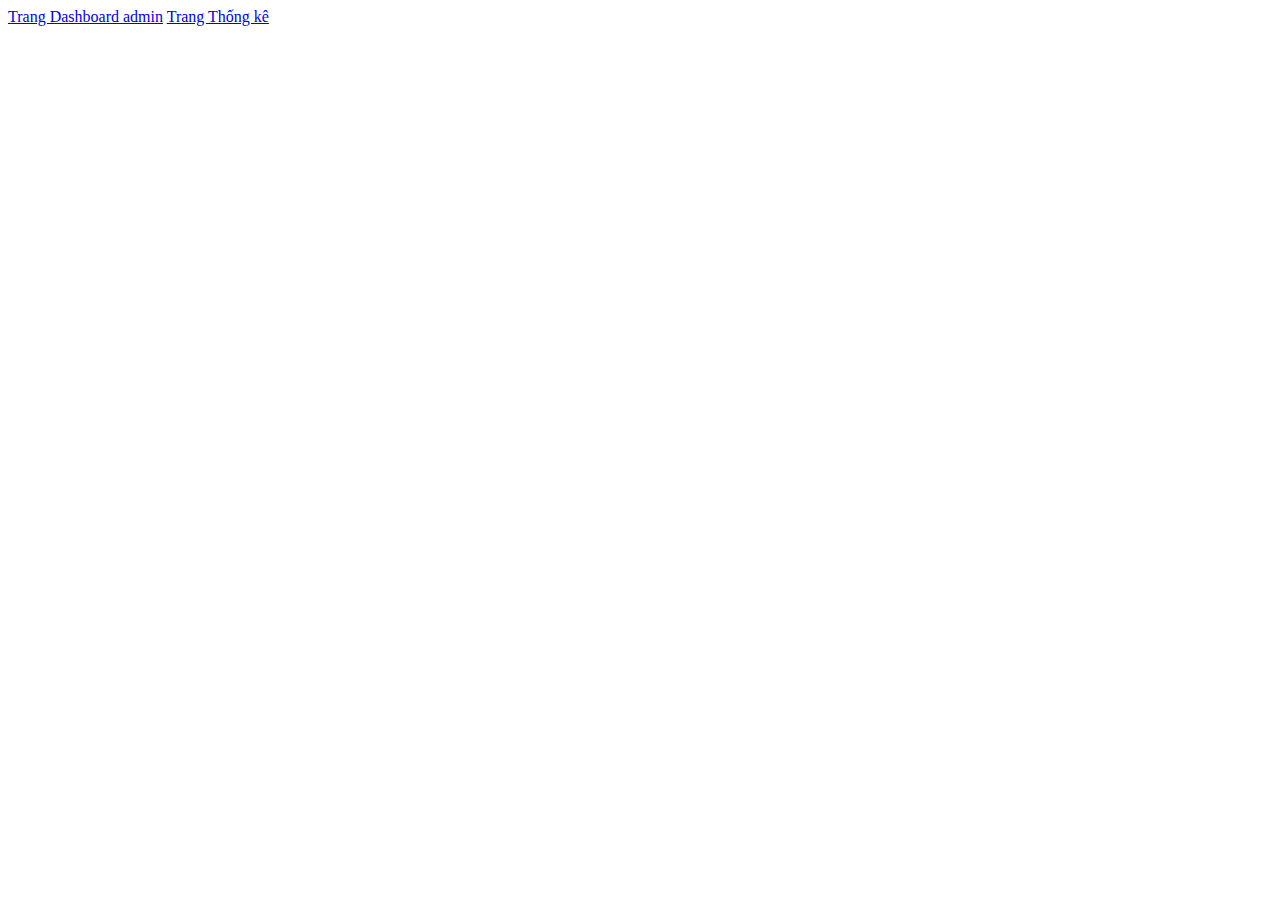
==== index.html @ 4733e87b "Create index.html" ====
<!DOCTYPE html>
<html lang="en">
<head>
    <meta charset="UTF-8">
    <meta name="viewport" content="width=device-width, initial-scale=1.0">
    <title>Admin Dashboard</title>
    <link rel="stylesheet" href="style1.css">
    <link rel="icon" href="../PTIT Logo.png">
    
</head>
<body>
    <a href="https://dangnguyen2311.github.io/-_b_d_ph-n_Admin.github.io/Dashboard%20admin/Dashboard%20admin.html"> Trang Dashboard admin</a>
    <a href="https://dangnguyen2311.github.io/-_b_d_ph-n_Admin.github.io/Th%E1%BB%91ng%20k%C3%AA/Th%E1%BB%91ng%20k%C3%AA.html"> Trang Thống kê</a>
    
</body>
</html>
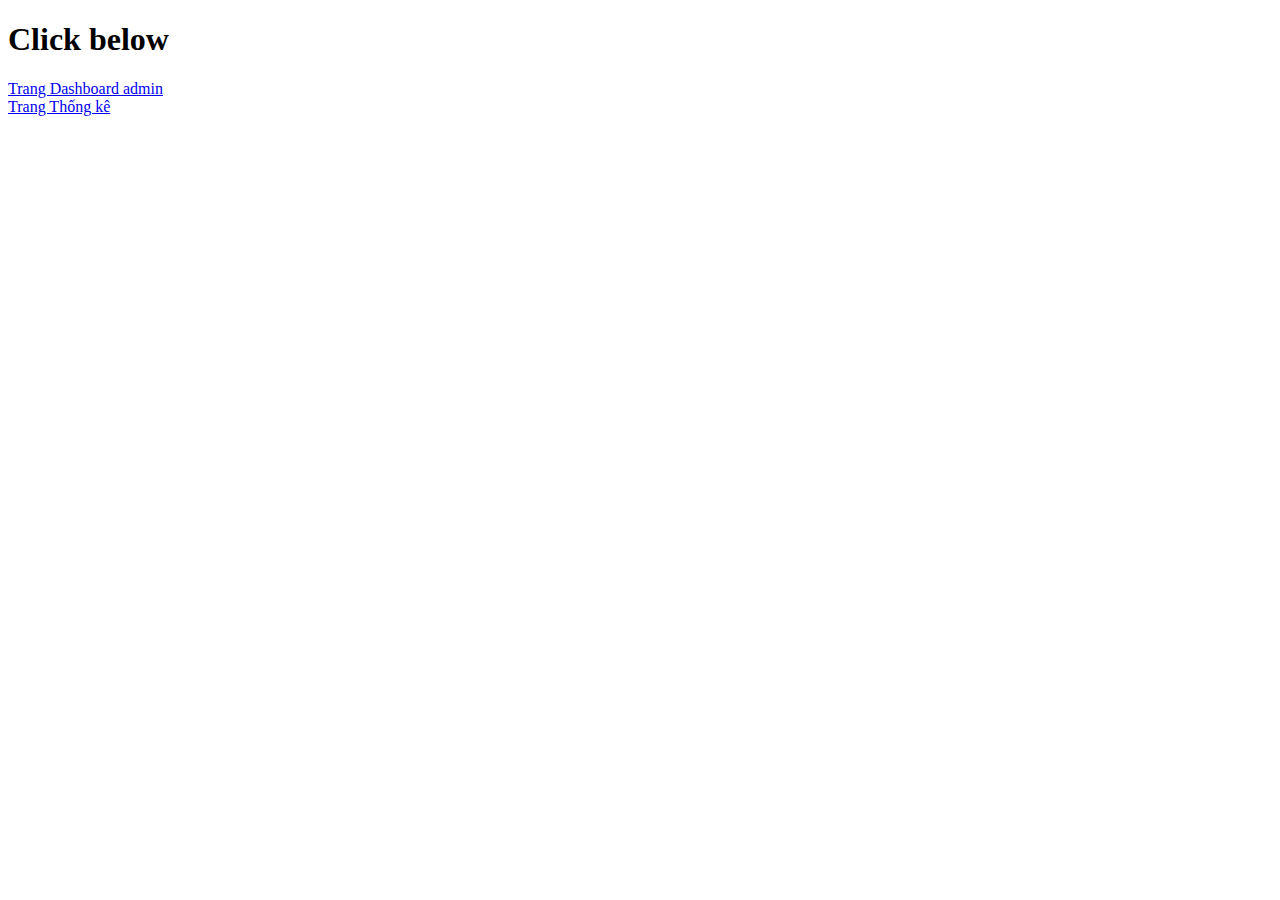
==== commit 56f327aa: "Update index.html" ====
--- a/index.html
+++ b/index.html
@@ -9,8 +9,10 @@
     
 </head>
 <body>
-    <a href="https://dangnguyen2311.github.io/-_b_d_ph-n_Admin.github.io/Dashboard%20admin/Dashboard%20admin.html"> Trang Dashboard admin</a>
-    <a href="https://dangnguyen2311.github.io/-_b_d_ph-n_Admin.github.io/Th%E1%BB%91ng%20k%C3%AA/Th%E1%BB%91ng%20k%C3%AA.html"> Trang Thống kê</a>
+    <h1> Click below</h1>
+    <a href="https://dangnguyen2311.github.io/05-03/Dashboard%20admin/Dashboard%20admin.html"> Trang Dashboard admin</a>
+    <br/>
+    <a href="https://dangnguyen2311.github.io/05-03/Th%E1%BB%91ng%20k%C3%AA/Th%E1%BB%91ng%20k%C3%AA.html"> Trang Thống kê</a>
     
 </body>
 </html>
